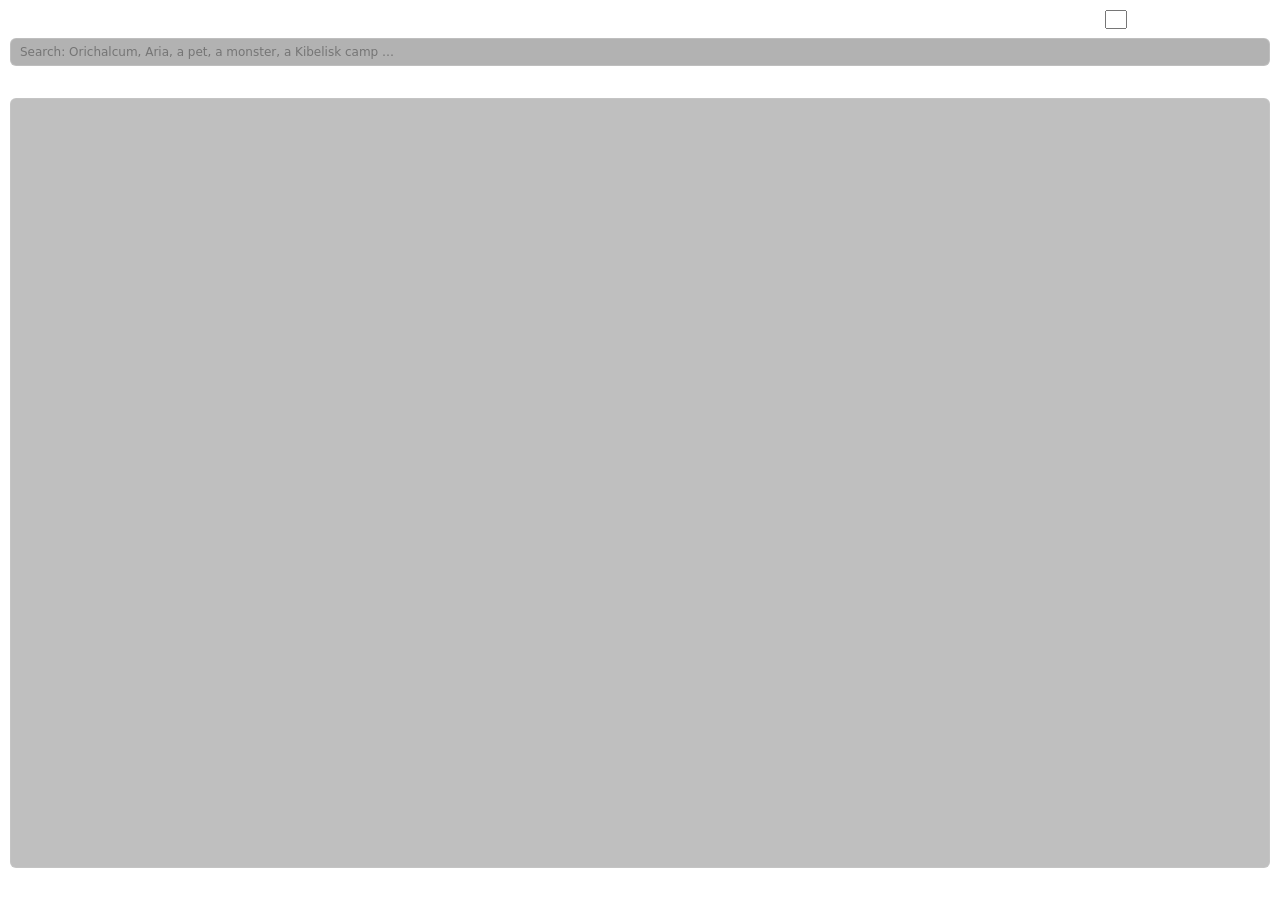
==== clicktrough/own-plugins/map/index.html @ 6c15255e "Clicktrough: the map under the marks, a search, map links into the Map, overlay size and opacity - 0" ====
<!doctype html>
<html lang="en">
  <head>
    <meta charset="utf-8" />
    <link rel="stylesheet" href="style.css" />
  </head>
  <body>
    <header class="bar">
      <div class="where">
        <strong class="mapName">Map</strong>
        <span class="whereNote muted"></span>
      </div>
      <div class="tools">
        <select class="mapPick" title="Which map"></select>
        <button type="button" class="follow" aria-pressed="true" title="Keep you in the middle (double-click the map)">Follow</button>
        <button type="button" class="overlayBtn" aria-pressed="false" title="A small map that follows you, over the game">Overlay</button>
      </div>
    </header>
    <div class="searchRow">
      <input type="search" class="search" placeholder="Search: Orichalcum, Aria, a pet, a monster, a Kibelisk camp …" autocomplete="off" spellcheck="false" />
      <div class="results" role="listbox" hidden></div>
    </div>
    <div class="focusBar" hidden>
      <span class="focusText"></span>
      <span class="focusMaps"></span>
      <button type="button" class="focusClear" title="Stop showing it" aria-label="Stop showing it">×</button>
    </div>
    <nav class="layers" aria-label="What the map shows">
      <button type="button" class="chip" data-layer="pets" aria-pressed="true">Pets</button>
      <button type="button" class="chip" data-layer="monsters" aria-pressed="false" title="The monsters around you right now">Monsters</button>
      <button type="button" class="chip" data-layer="gather" aria-pressed="false">Gathering</button>
      <button type="button" class="chip" data-layer="cubes" aria-pressed="true" title="Shown as soon as one is in range">Hidden Cubes</button>
      <button type="button" class="chip" data-layer="kibelisks" aria-pressed="false">Kibelisks</button>
      <span class="sep"></span>
      <button type="button" class="chip petsMode" aria-pressed="false" title="All pets, or only those Pet Finder and Pet Soul Tracker follow">All pets</button>
    </nav>
    <nav class="kinds" aria-label="Gathering" hidden></nav>
    <section class="overlaySettings" hidden>
      <label>Overlay opacity <input type="range" class="overlayOpacity" min="20" max="100" step="5" /></label>
      <label class="check"><input type="checkbox" class="overlayLock" /> Lock it (clicks go to the game)</label>
      <span class="muted">Drag its corner to resize it.</span>
    </section>
    <div class="mapBox"></div>
    <footer class="status">
      <span class="next"></span>
      <span class="counts muted"></span>
    </footer>
    <script src="/_sdk/a2.js"></script>
    <script src="data.js"></script>
    <script src="render.js"></script>
    <script src="marks.js"></script>
    <script src="plugin.js"></script>
  </body>
</html>
---- clicktrough/own-plugins/map/style.css ----
/* The host window paints the panel; the page stays transparent. Neutral
   colours, as the rest of the meter. */
[hidden] { display: none !important; }
html, body { height: 100%; margin: 0; background: transparent; color: rgba(255, 255, 255, 0.9);
  font: 13px/1.35 "Segoe UI", system-ui, sans-serif; }
body { display: flex; flex-direction: column; padding: 8px 10px 8px; box-sizing: border-box; gap: 6px; overflow: hidden; }
button, select, input { font: inherit; color: inherit; }
button { background: rgba(255, 255, 255, 0.06); border: 1px solid rgba(255, 255, 255, 0.14); border-radius: 5px;
  padding: 2px 9px; cursor: pointer; }
button:hover { background: rgba(255, 255, 255, 0.12); border-color: rgba(255, 255, 255, 0.28); }
button[aria-pressed="true"] { background: rgba(255, 255, 255, 0.14); border-color: rgba(255, 255, 255, 0.45); color: #fff; }
button[aria-pressed="false"] { color: rgba(255, 255, 255, 0.55); }
.muted { color: rgba(255, 255, 255, 0.55); }

.bar { display: flex; align-items: center; justify-content: space-between; gap: 8px; flex-wrap: wrap; }
.where { display: flex; align-items: baseline; gap: 8px; min-width: 0; }
.mapName { font-size: 14px; white-space: nowrap; }
.whereNote { font-size: 12px; overflow: hidden; text-overflow: ellipsis; white-space: nowrap; }
.tools { display: flex; align-items: center; gap: 6px; }
.tools select { max-width: 170px; }

.searchRow { position: relative; }
.search { width: 100%; box-sizing: border-box; padding: 5px 9px; border-radius: 6px; font-size: 12px;
  background: rgba(0, 0, 0, 0.3); border: 1px solid rgba(255, 255, 255, 0.16); outline: none; }
.search:focus { border-color: rgba(255, 255, 255, 0.45); }
.results { position: absolute; z-index: 20; left: 0; right: 0; top: calc(100% + 3px); max-height: 280px; overflow: auto;
  border-radius: 6px; background: rgba(12, 14, 18, 0.97); border: 1px solid rgba(255, 255, 255, 0.16);
  box-shadow: 0 8px 22px rgba(0, 0, 0, 0.45); }
.result { display: grid; grid-template-columns: auto 1fr auto; gap: 0 8px; align-items: baseline; padding: 5px 9px; cursor: pointer; font-size: 12px; }
.result[aria-selected="true"], .result:hover { background: rgba(255, 255, 255, 0.08); }
.result strong { display: inline-flex; align-items: center; gap: 6px; font-weight: 600; white-space: nowrap; }
.result strong i { display: inline-block; width: 8px; height: 8px; border-radius: 2px; }
.result .muted { overflow: hidden; text-overflow: ellipsis; white-space: nowrap; }
.result .where { color: rgba(255, 255, 255, 0.6); white-space: nowrap; }
.noResult { padding: 7px 9px; font-size: 12px; color: rgba(255, 255, 255, 0.55); }
.focusBar { display: flex; align-items: center; gap: 8px; flex-wrap: wrap; font-size: 12px; padding: 4px 8px; border-radius: 6px;
  background: rgba(255, 214, 102, 0.08); border: 1px solid rgba(255, 214, 102, 0.35); }
.focusText { font-weight: 600; }
.focusMaps { display: inline-flex; gap: 4px; flex-wrap: wrap; flex: 1; }
.focusClear { margin-left: auto; padding: 0 7px; font-size: 14px; line-height: 18px; }

.layers, .kinds { display: flex; flex-wrap: wrap; gap: 4px; align-items: center; }
.chip { border-radius: 999px; padding: 1px 10px; font-size: 12px; }
.chip.kind { display: inline-flex; align-items: center; gap: 5px; }
.chip.kind i { display: inline-block; width: 8px; height: 8px; border-radius: 2px; }
.chip.kind[aria-pressed="false"] i { opacity: 0.35; }
.sep { width: 1px; height: 14px; background: rgba(255, 255, 255, 0.15); margin: 0 4px; }

.mapBox { position: relative; flex: 1; min-height: 120px; border-radius: 6px; overflow: hidden;
  background: rgba(0, 0, 0, 0.25); border: 1px solid rgba(255, 255, 255, 0.08); cursor: grab; }
.mapBox:active { cursor: grabbing; }
.mapTiles { position: absolute; inset: 0; overflow: hidden; z-index: 0; }
.mapTiles img { position: absolute; left: 0; top: 0; transform-origin: 0 0; user-select: none; pointer-events: none; }
.mapMarks { position: absolute; inset: 0; width: 100%; height: 100%; z-index: 1; }
.mapTip { position: absolute; z-index: 5; pointer-events: none; padding: 3px 7px; border-radius: 5px; font-size: 12px; white-space: nowrap;
  background: rgba(10, 12, 16, 0.92); border: 1px solid rgba(255, 255, 255, 0.18); }

.status { display: flex; justify-content: space-between; gap: 10px; font-size: 12px; min-height: 18px; flex-wrap: wrap; }
.nextLabel { color: rgba(255, 255, 255, 0.55); }

.overlaySettings { display: flex; gap: 14px; align-items: center; flex-wrap: wrap; font-size: 12px; }
.overlaySettings label { display: inline-flex; align-items: center; gap: 6px; }
.overlaySettings input[type=range] { width: 110px; accent-color: #c8ccd2; }
.check input { margin: 0; accent-color: #c8ccd2; }

/* The window's fold button: only the map. */
body.compact .bar, body.compact .layers, body.compact .kinds, body.compact .searchRow { display: none; }
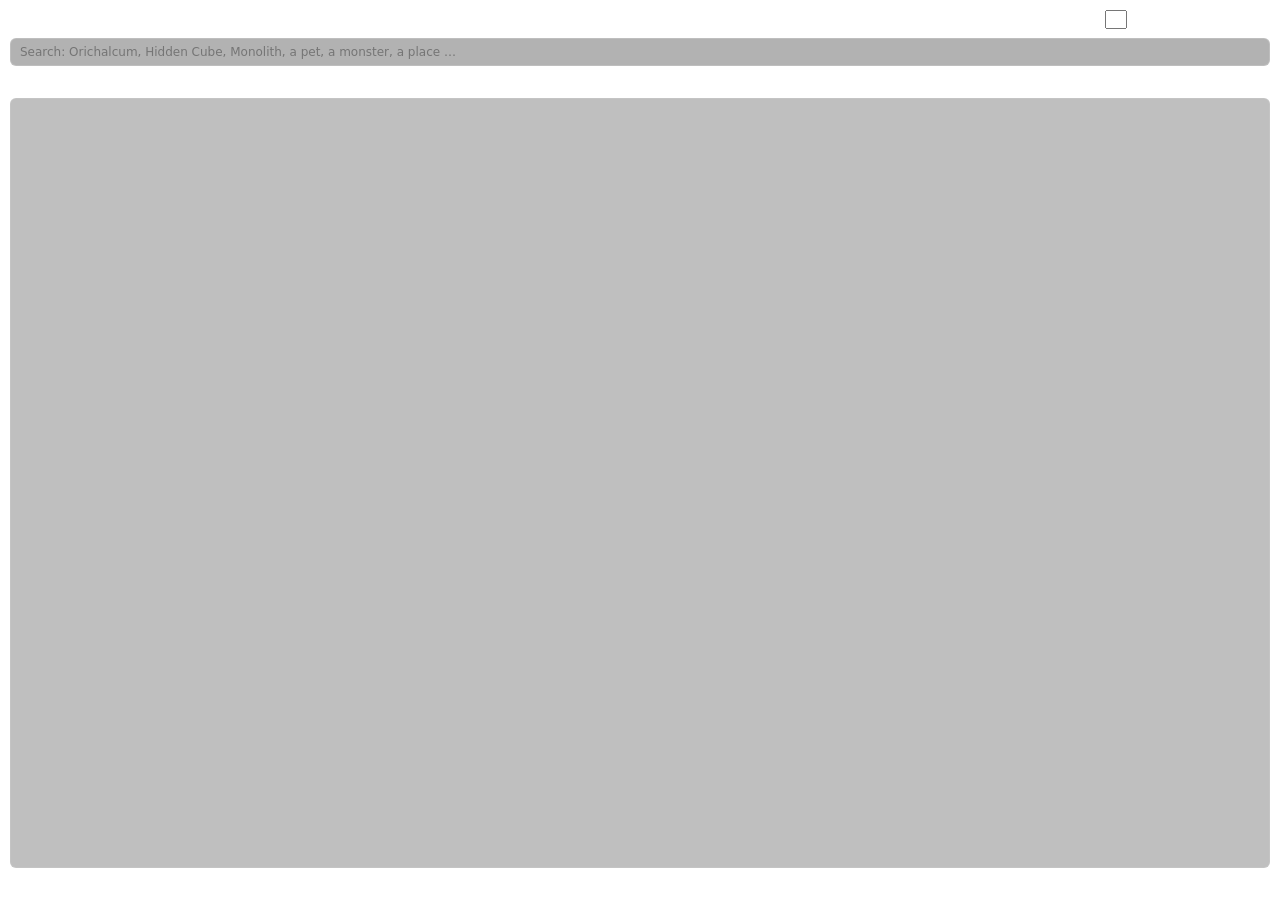
==== commit 42737b81: "Clicktrough: overlay sizes and corners, Hidden Cubes to search, Altgard fixed - Patch 0013: a widget" ====
--- a/clicktrough/own-plugins/map/index.html
+++ b/clicktrough/own-plugins/map/index.html
@@ -17,7 +17,7 @@
       </div>
     </header>
     <div class="searchRow">
-      <input type="search" class="search" placeholder="Search: Orichalcum, Aria, a pet, a monster, a Kibelisk camp …" autocomplete="off" spellcheck="false" />
+      <input type="search" class="search" placeholder="Search: Orichalcum, Hidden Cube, Monolith, a pet, a monster, a place …" autocomplete="off" spellcheck="false" />
       <div class="results" role="listbox" hidden></div>
     </div>
     <div class="focusBar" hidden>
@@ -29,16 +29,23 @@
       <button type="button" class="chip" data-layer="pets" aria-pressed="true">Pets</button>
       <button type="button" class="chip" data-layer="monsters" aria-pressed="false" title="The monsters around you right now">Monsters</button>
       <button type="button" class="chip" data-layer="gather" aria-pressed="false">Gathering</button>
-      <button type="button" class="chip" data-layer="cubes" aria-pressed="true" title="Shown as soon as one is in range">Hidden Cubes</button>
+      <button type="button" class="chip" data-layer="cubes" aria-pressed="true" title="Where one is known to stand (outlined), and one in range right now (filled)">Hidden Cubes</button>
+      <button type="button" class="chip" data-layer="monoliths" aria-pressed="false" title="Monolith pieces to collect">Monoliths</button>
       <button type="button" class="chip" data-layer="kibelisks" aria-pressed="false">Kibelisks</button>
+      <button type="button" class="chip" data-layer="places" aria-pressed="false" title="Sealed dungeons, battlefields, outposts, villages and the names of the regions">Places</button>
       <span class="sep"></span>
       <button type="button" class="chip petsMode" aria-pressed="false" title="All pets, or only those Pet Finder and Pet Soul Tracker follow">All pets</button>
     </nav>
     <nav class="kinds" aria-label="Gathering" hidden></nav>
     <section class="overlaySettings" hidden>
-      <label>Overlay opacity <input type="range" class="overlayOpacity" min="20" max="100" step="5" /></label>
+      <span class="sizeLabel">Overlay size
+        <span class="overlaySizes" role="group" aria-label="Overlay size">
+          <button type="button" data-size="s">S</button><button type="button" data-size="m">M</button><button type="button" data-size="l">L</button><button type="button" data-size="xl">XL</button>
+        </span>
+      </span>
+      <label>Opacity <input type="range" class="overlayOpacity" min="20" max="100" step="5" /></label>
       <label class="check"><input type="checkbox" class="overlayLock" /> Lock it (clicks go to the game)</label>
-      <span class="muted">Drag its corner to resize it.</span>
+      <span class="muted">Or drag one of its corners.</span>
     </section>
     <div class="mapBox"></div>
     <footer class="status">
--- a/clicktrough/own-plugins/map/style.css
+++ b/clicktrough/own-plugins/map/style.css
@@ -62,6 +62,13 @@
 .overlaySettings label { display: inline-flex; align-items: center; gap: 6px; }
 .overlaySettings input[type=range] { width: 110px; accent-color: #c8ccd2; }
 .check input { margin: 0; accent-color: #c8ccd2; }
+.sizeLabel { display: inline-flex; align-items: center; gap: 6px; }
+.overlaySizes { display: inline-flex; border-radius: 6px; overflow: hidden; border: 1px solid rgba(255, 255, 255, 0.18); }
+.overlaySizes button { background: rgba(255, 255, 255, 0.04); border: 0; color: rgba(255, 255, 255, 0.75); font-family: inherit; font-weight: 600; font-size: 11px; line-height: 1;
+  padding: 4px 8px; cursor: pointer; }
+.overlaySizes button + button { border-left: 1px solid rgba(255, 255, 255, 0.14); }
+.overlaySizes button:hover { background: rgba(255, 255, 255, 0.12); color: #fff; }
+.overlaySizes button[aria-pressed="true"] { background: rgba(255, 255, 255, 0.22); color: #fff; }
 
 /* The window's fold button: only the map. */
 body.compact .bar, body.compact .layers, body.compact .kinds, body.compact .searchRow { display: none; }
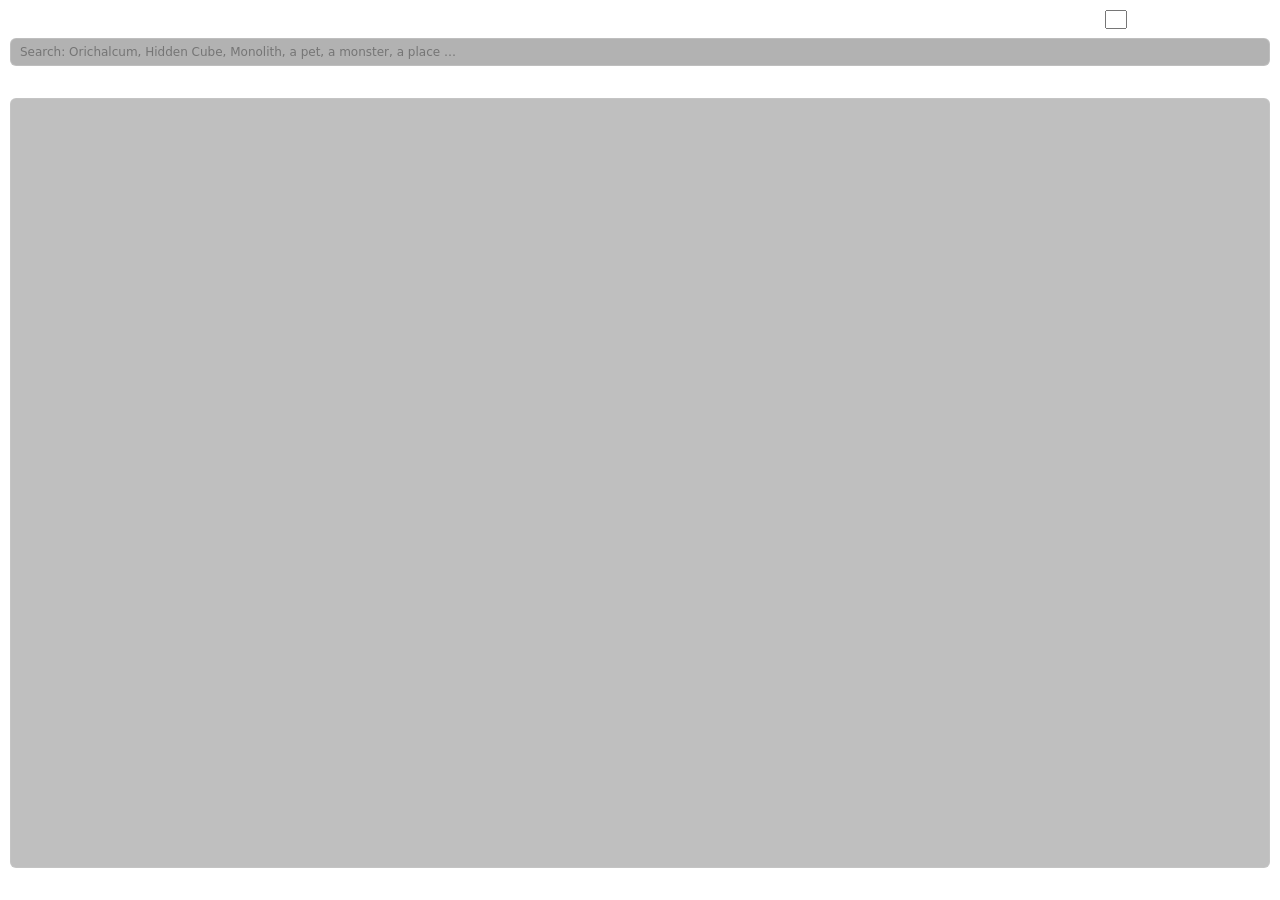
==== commit 43f654aa: "Map 0.6.1: Hidden Cubes as purple cubes A Hidden Cube is drawn as a small purple cube (three shaded " ====
--- a/clicktrough/own-plugins/map/index.html
+++ b/clicktrough/own-plugins/map/index.html
@@ -29,12 +29,23 @@
       <button type="button" class="chip" data-layer="pets" aria-pressed="true">Pets</button>
       <button type="button" class="chip" data-layer="monsters" aria-pressed="false" title="The monsters around you right now">Monsters</button>
       <button type="button" class="chip" data-layer="gather" aria-pressed="false">Gathering</button>
-      <button type="button" class="chip" data-layer="cubes" aria-pressed="true" title="Where one is known to stand (outlined), and one in range right now (filled)">Hidden Cubes</button>
+      <button type="button" class="chip" data-layer="cubes" aria-pressed="true" title="Where one is known to stand (pale purple cube), and one in range right now (solid, white edge)">Hidden Cubes</button>
       <button type="button" class="chip" data-layer="monoliths" aria-pressed="false" title="Monolith pieces to collect">Monoliths</button>
       <button type="button" class="chip" data-layer="kibelisks" aria-pressed="false">Kibelisks</button>
       <button type="button" class="chip" data-layer="places" aria-pressed="false" title="Sealed dungeons, battlefields, outposts, villages and the names of the regions">Places</button>
       <span class="sep"></span>
-      <button type="button" class="chip petsMode" aria-pressed="false" title="All pets, or only those Pet Finder and Pet Soul Tracker follow">All pets</button>
+      <button type="button" class="chip petsMode" aria-pressed="false" title="All pets, or only those Pet Finder follows (your favourites and the one you are farming)">All pets</button>
+      <select class="chip nextFor" title="Which pet the Next pointer leads to: your favourites (Pet Finder's ★) first, then the one you are farming">
+        <option value="all">Next: pinned first</option>
+        <option value="chosen">Next: pinned &amp; farmed only</option>
+        <option value="off">Next: off</option>
+      </select>
+      <select class="chip markScale" title="How large the marks are, on the map and the overlay">
+        <option value="1">Marks 100%</option>
+        <option value="1.25">Marks 125%</option>
+        <option value="1.5">Marks 150%</option>
+        <option value="1.75">Marks 175%</option>
+      </select>
     </nav>
     <nav class="kinds" aria-label="Gathering" hidden></nav>
     <section class="overlaySettings" hidden>
--- a/clicktrough/own-plugins/map/style.css
+++ b/clicktrough/own-plugins/map/style.css
@@ -41,6 +41,9 @@
 
 .layers, .kinds { display: flex; flex-wrap: wrap; gap: 4px; align-items: center; }
 .chip { border-radius: 999px; padding: 1px 10px; font-size: 12px; }
+select.chip { background: rgba(255, 255, 255, 0.06); border: 1px solid rgba(255, 255, 255, 0.14); color: rgba(255, 255, 255, 0.75); padding: 1px 6px; cursor: pointer; }
+select.chip:hover, select.chip:focus { border-color: rgba(255, 255, 255, 0.35); outline: none; }
+select.chip option { background: #1c1f24; color: #fff; }
 .chip.kind { display: inline-flex; align-items: center; gap: 5px; }
 .chip.kind i { display: inline-block; width: 8px; height: 8px; border-radius: 2px; }
 .chip.kind[aria-pressed="false"] i { opacity: 0.35; }
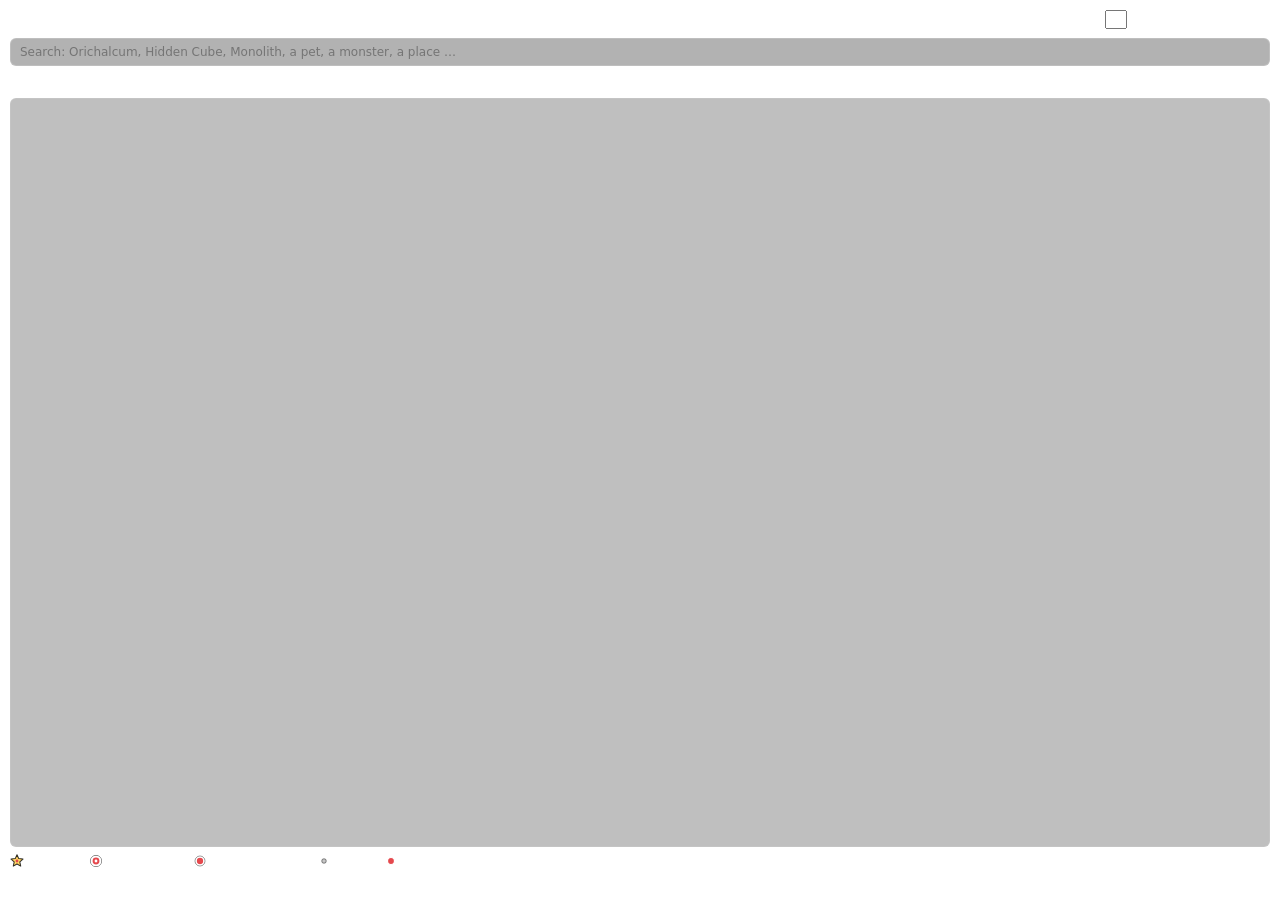
==== commit ce2a908f: "Pets by level on the Map; a favourite at level 3 stops being one Pet Finder 0.3.1: a favourite that " ====
--- a/clicktrough/own-plugins/map/index.html
+++ b/clicktrough/own-plugins/map/index.html
@@ -34,7 +34,7 @@
       <button type="button" class="chip" data-layer="kibelisks" aria-pressed="false">Kibelisks</button>
       <button type="button" class="chip" data-layer="places" aria-pressed="false" title="Sealed dungeons, battlefields, outposts, villages and the names of the regions">Places</button>
       <span class="sep"></span>
-      <button type="button" class="chip petsMode" aria-pressed="false" title="All pets, or only those Pet Finder follows (your favourites and the one you are farming)">All pets</button>
+      <button type="button" class="chip petsMode" aria-pressed="false" title="All pets, or only those Pet Finder follows (your favourites and the one you are farming). A pet monster near you that is not at level 3 yet shows either way">All pets</button>
       <select class="chip nextFor" title="Which pet the Next pointer leads to: your favourites (Pet Finder's ★) first, then the one you are farming">
         <option value="all">Next: pinned first</option>
         <option value="chosen">Next: pinned &amp; farmed only</option>
@@ -59,6 +59,13 @@
       <span class="muted">Or drag one of its corners.</span>
     </section>
     <div class="mapBox"></div>
+    <div class="legend" aria-label="The pet marks">
+      <span><svg viewBox="-8 -8 16 16" aria-hidden="true"><path d="M0,-7.2 L1.99,-2.74 L6.85,-2.23 L3.22,1.05 L4.23,5.83 L0,3.38 L-4.23,5.83 L-3.22,1.05 L-6.85,-2.23 L-1.99,-2.74 Z" fill="#ffd666" stroke="rgba(0,0,0,0.8)" stroke-width="1.2" stroke-linejoin="round"/><circle r="1.6" fill="#e5484d"/></svg>favourite</span>
+      <span><svg viewBox="-8 -8 16 16" aria-hidden="true"><circle r="6.4" fill="none" stroke="rgba(0,0,0,0.6)" stroke-width="1"/><circle r="5" fill="#e5484d" stroke="#fff" stroke-width="2.2"/><circle r="1.6" fill="#fff"/></svg>being farmed</span>
+      <span><svg viewBox="-8 -8 16 16" aria-hidden="true"><circle r="5.6" fill="none" stroke="rgba(0,0,0,0.6)" stroke-width="1"/><circle r="4.4" fill="#e5484d" stroke="#fff" stroke-width="1.6"/></svg>not at level 3 yet</span>
+      <span><svg viewBox="-8 -8 16 16" aria-hidden="true"><circle r="2.6" fill="rgba(175,175,175,0.7)" stroke="rgba(0,0,0,0.5)" stroke-width="1"/></svg>level 3</span>
+      <span><svg viewBox="-8 -8 16 16" aria-hidden="true"><circle r="7" fill="none" stroke="rgba(255,255,255,0.75)" stroke-width="1.2"/><circle r="4" fill="#e5484d" stroke="#fff" stroke-width="1.4"/></svg>there now</span>
+    </div>
     <footer class="status">
       <span class="next"></span>
       <span class="counts muted"></span>
--- a/clicktrough/own-plugins/map/style.css
+++ b/clicktrough/own-plugins/map/style.css
@@ -58,6 +58,11 @@
 .mapTip { position: absolute; z-index: 5; pointer-events: none; padding: 3px 7px; border-radius: 5px; font-size: 12px; white-space: nowrap;
   background: rgba(10, 12, 16, 0.92); border: 1px solid rgba(255, 255, 255, 0.18); }
 
+/* The pet marks explained, under the map while pets show. */
+.legend { display: flex; flex-wrap: wrap; gap: 4px 12px; font-size: 11px; color: rgba(255, 255, 255, 0.6); }
+.legend span { display: inline-flex; align-items: center; gap: 4px; white-space: nowrap; }
+.legend svg { width: 14px; height: 14px; flex: none; }
+body.compact .legend, body.noPets .legend { display: none; }
 .status { display: flex; justify-content: space-between; gap: 10px; font-size: 12px; min-height: 18px; flex-wrap: wrap; }
 .nextLabel { color: rgba(255, 255, 255, 0.55); }
 
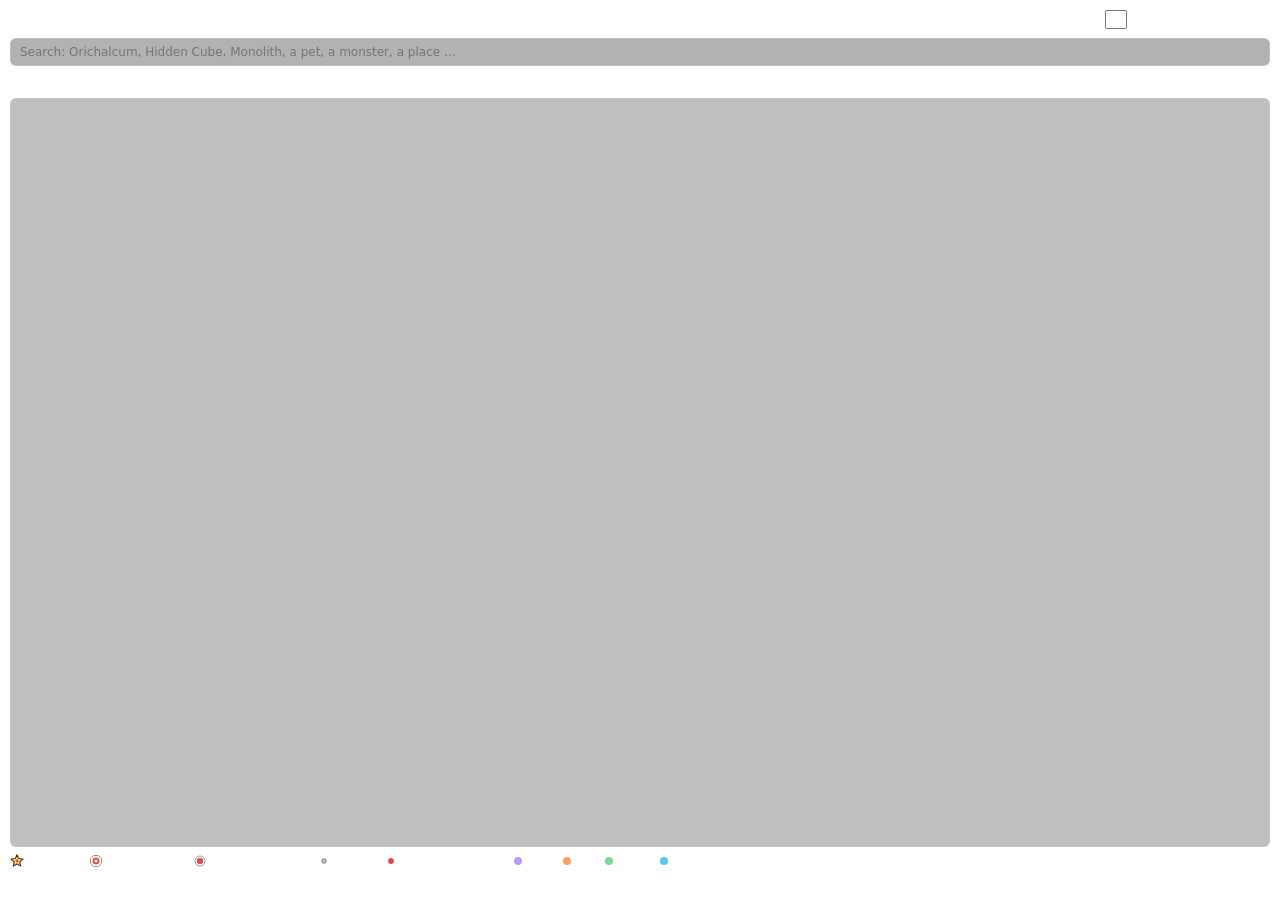
==== commit df6a8fcf: "The Pet Soul Tracker 0.5.0's map, in the Map and Pet Finder Patch 0023: a teleport places the player" ====
--- a/clicktrough/own-plugins/map/index.html
+++ b/clicktrough/own-plugins/map/index.html
@@ -34,7 +34,11 @@
       <button type="button" class="chip" data-layer="kibelisks" aria-pressed="false">Kibelisks</button>
       <button type="button" class="chip" data-layer="places" aria-pressed="false" title="Sealed dungeons, battlefields, outposts, villages and the names of the regions">Places</button>
       <span class="sep"></span>
-      <button type="button" class="chip petsMode" aria-pressed="false" title="All pets, or only those Pet Finder follows (your favourites and the one you are farming). A pet monster near you that is not at level 3 yet shows either way">All pets</button>
+      <select class="chip petsMode" title="Whose spawn points show: Pet Finder's favourites and the pet you are farming; those and every pet not at level 3 yet, in its genus colour; or every pet. A pet monster near you that is not at level 3 yet shows either way">
+        <option value="tracked">Pets: favourites</option>
+        <option value="needed">Pets: not at level 3</option>
+        <option value="all">Pets: all</option>
+      </select>
       <select class="chip nextFor" title="Which pet the Next pointer leads to: your favourites (Pet Finder's ★) first, then the one you are farming">
         <option value="all">Next: pinned first</option>
         <option value="chosen">Next: pinned &amp; farmed only</option>
@@ -59,12 +63,15 @@
       <span class="muted">Or drag one of its corners.</span>
     </section>
     <div class="mapBox"></div>
+    <ol class="nearKinds" hidden aria-label="The nearest monsters that drop souls you still need"></ol>
     <div class="legend" aria-label="The pet marks">
       <span><svg viewBox="-8 -8 16 16" aria-hidden="true"><path d="M0,-7.2 L1.99,-2.74 L6.85,-2.23 L3.22,1.05 L4.23,5.83 L0,3.38 L-4.23,5.83 L-3.22,1.05 L-6.85,-2.23 L-1.99,-2.74 Z" fill="#ffd666" stroke="rgba(0,0,0,0.8)" stroke-width="1.2" stroke-linejoin="round"/><circle r="1.6" fill="#e5484d"/></svg>favourite</span>
       <span><svg viewBox="-8 -8 16 16" aria-hidden="true"><circle r="6.4" fill="none" stroke="rgba(0,0,0,0.6)" stroke-width="1"/><circle r="5" fill="#e5484d" stroke="#fff" stroke-width="2.2"/><circle r="1.6" fill="#fff"/></svg>being farmed</span>
       <span><svg viewBox="-8 -8 16 16" aria-hidden="true"><circle r="5.6" fill="none" stroke="rgba(0,0,0,0.6)" stroke-width="1"/><circle r="4.4" fill="#e5484d" stroke="#fff" stroke-width="1.6"/></svg>not at level 3 yet</span>
       <span><svg viewBox="-8 -8 16 16" aria-hidden="true"><circle r="2.6" fill="rgba(175,175,175,0.7)" stroke="rgba(0,0,0,0.5)" stroke-width="1"/></svg>level 3</span>
       <span><svg viewBox="-8 -8 16 16" aria-hidden="true"><circle r="7" fill="none" stroke="rgba(255,255,255,0.75)" stroke-width="1.2"/><circle r="4" fill="#e5484d" stroke="#fff" stroke-width="1.4"/></svg>there now</span>
+      <span class="genusKey" title="A pet not at level 3 yet in the colour of its genus">colour:
+        <i style="background:#b99bff"></i>Cogni <i style="background:#ff9f66"></i>Fera <i style="background:#74d99a"></i>Natura <i style="background:#5cc9e6"></i>Varian</span>
     </div>
     <footer class="status">
       <span class="next"></span>
--- a/clicktrough/own-plugins/map/style.css
+++ b/clicktrough/own-plugins/map/style.css
@@ -58,6 +58,20 @@
 .mapTip { position: absolute; z-index: 5; pointer-events: none; padding: 3px 7px; border-radius: 5px; font-size: 12px; white-space: nowrap;
   background: rgba(10, 12, 16, 0.92); border: 1px solid rgba(255, 255, 255, 0.18); }
 
+/* The nearest monsters with souls you still need, under the map: up to four,
+   each a line (a click shows its spawn points). */
+.nearKinds { list-style: none; margin: 0; padding: 0; display: grid; gap: 2px; font-size: 12px; }
+.nearKinds li { display: flex; align-items: baseline; gap: 6px; padding: 3px 6px; border-radius: 6px; cursor: pointer; min-width: 0; }
+.nearKinds li:hover { background: rgba(255, 255, 255, 0.06); }
+.nearKinds .dot { flex: none; width: 9px; height: 9px; border-radius: 50%; border: 1.5px solid #fff; box-shadow: 0 0 0 1px rgba(0, 0, 0, 0.6); align-self: center; }
+.nearKinds .mob { font-weight: 600; white-space: nowrap; }
+.nearKinds .lv, .nearKinds .n { color: rgba(255, 255, 255, 0.55); white-space: nowrap; }
+.nearKinds .far { margin-left: auto; white-space: nowrap; font-variant-numeric: tabular-nums; }
+.nearKinds .pet { color: rgba(255, 255, 255, 0.7); white-space: nowrap; overflow: hidden; text-overflow: ellipsis; min-width: 0; }
+.nearKinds li.spawn .far { color: rgba(255, 255, 255, 0.55); }
+body.compact .nearKinds { display: none; }
+.legend .genusKey { gap: 3px; }
+.legend .genusKey i { display: inline-block; width: 8px; height: 8px; border-radius: 50%; margin-left: 4px; }
 /* The pet marks explained, under the map while pets show. */
 .legend { display: flex; flex-wrap: wrap; gap: 4px 12px; font-size: 11px; color: rgba(255, 255, 255, 0.6); }
 .legend span { display: inline-flex; align-items: center; gap: 4px; white-space: nowrap; }
